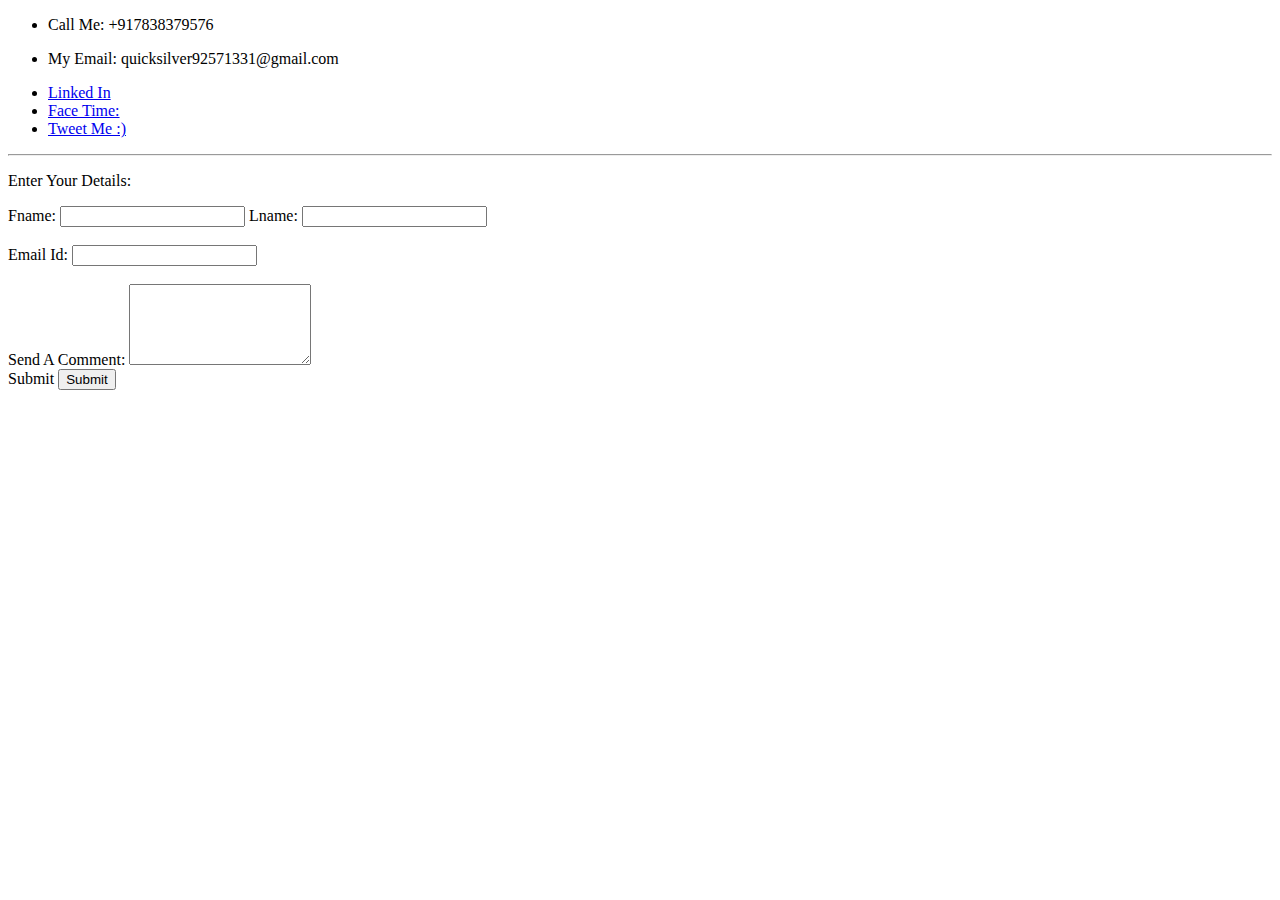
==== contacts.html @ 1bd50dac "Add files via upload" ====
<!DOCTYPE html>
<html>
    <head>
        <meta charset="UTF-8">
        <title>My Contacts:</title>
    </head>
    <body>
        <ul>
            <li><p>Call Me: +917838379576</p></li>
            <li><p>My Email: quicksilver92571331@gmail.com</p></li>
            <li><a href="https://www.linkedin.com/in/yuvraj-jaiswal-65ab5a217/">Linked In</a></li>
            <li><a href="https://www.facebook.com/profile.php?id=100074555232630">Face Time:</a></li>
            <li><a href="https://twitter.com/YuvrajJais9257">Tweet Me :) </a></li>
        </ul>
        <hr>
        <p>Enter Your Details:</p>
        <form action="mailto:quicksilver92571331@gmail.com" method="post" enctype="text/plain">
            <label>Fname:</label>
            <input type="text" name="" value="">
            <label>Lname:</label>
            <input type="text" name="" value="">
            <br>
            <br>
            <label>Email Id:</label>
            <input type="email" name="" value="">
            <br>
            <br>
            <label>Send A Comment:</label>
            <textarea name="" rows="5" cols="20"></textarea>
            <br>
            <label>Submit</label>
            <input type="submit" name="">
        </form>
    </body>
</html>
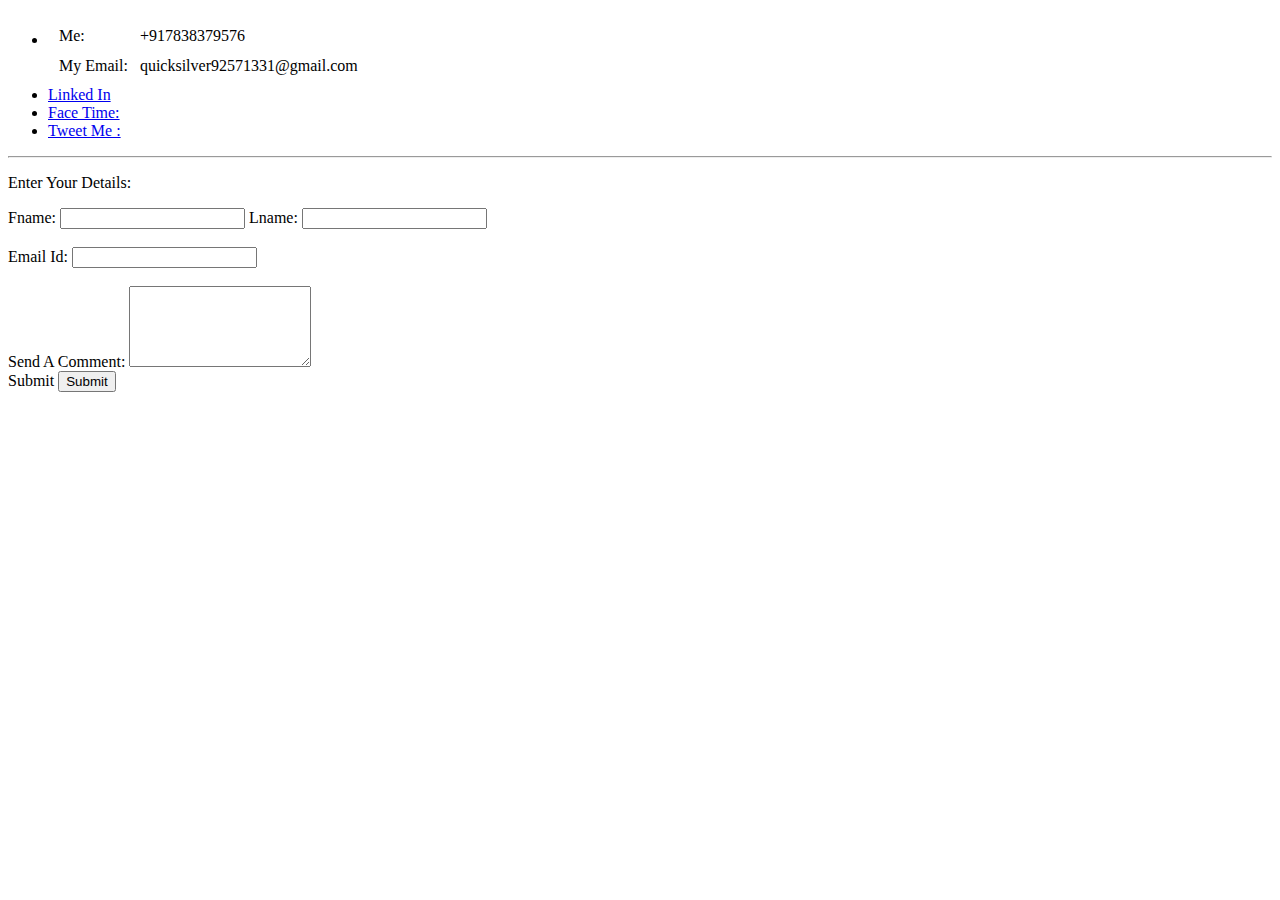
==== commit 7a4f8288: "Add files via upload" ====
--- a/contacts.html
+++ b/contacts.html
@@ -3,14 +3,25 @@
     <head>
         <meta charset="UTF-8">
         <title>My Contacts:</title>
+        <link rel="stylesheet" href="C:\Users\Yuvraj Jaiswal\Desktop\WebDev\styles.css">
     </head>
     <body>
         <ul>
-            <li><p>Call Me: +917838379576</p></li>
-            <li><p>My Email: quicksilver92571331@gmail.com</p></li>
+            <li>
+                <table cellspacing="10">
+                    <tr>
+                        <td>Me:</td>
+                        <td>+917838379576</td>
+                    </tr>
+                    <tr>
+                        <td>My Email:</td>
+                        <td>quicksilver92571331@gmail.com</td>
+                    </tr>
+                </table>
+            </li>
             <li><a href="https://www.linkedin.com/in/yuvraj-jaiswal-65ab5a217/">Linked In</a></li>
             <li><a href="https://www.facebook.com/profile.php?id=100074555232630">Face Time:</a></li>
-            <li><a href="https://twitter.com/YuvrajJais9257">Tweet Me :) </a></li>
+            <li><a href="https://twitter.com/YuvrajJais9257">Tweet Me :</a></li>
         </ul>
         <hr>
         <p>Enter Your Details:</p>
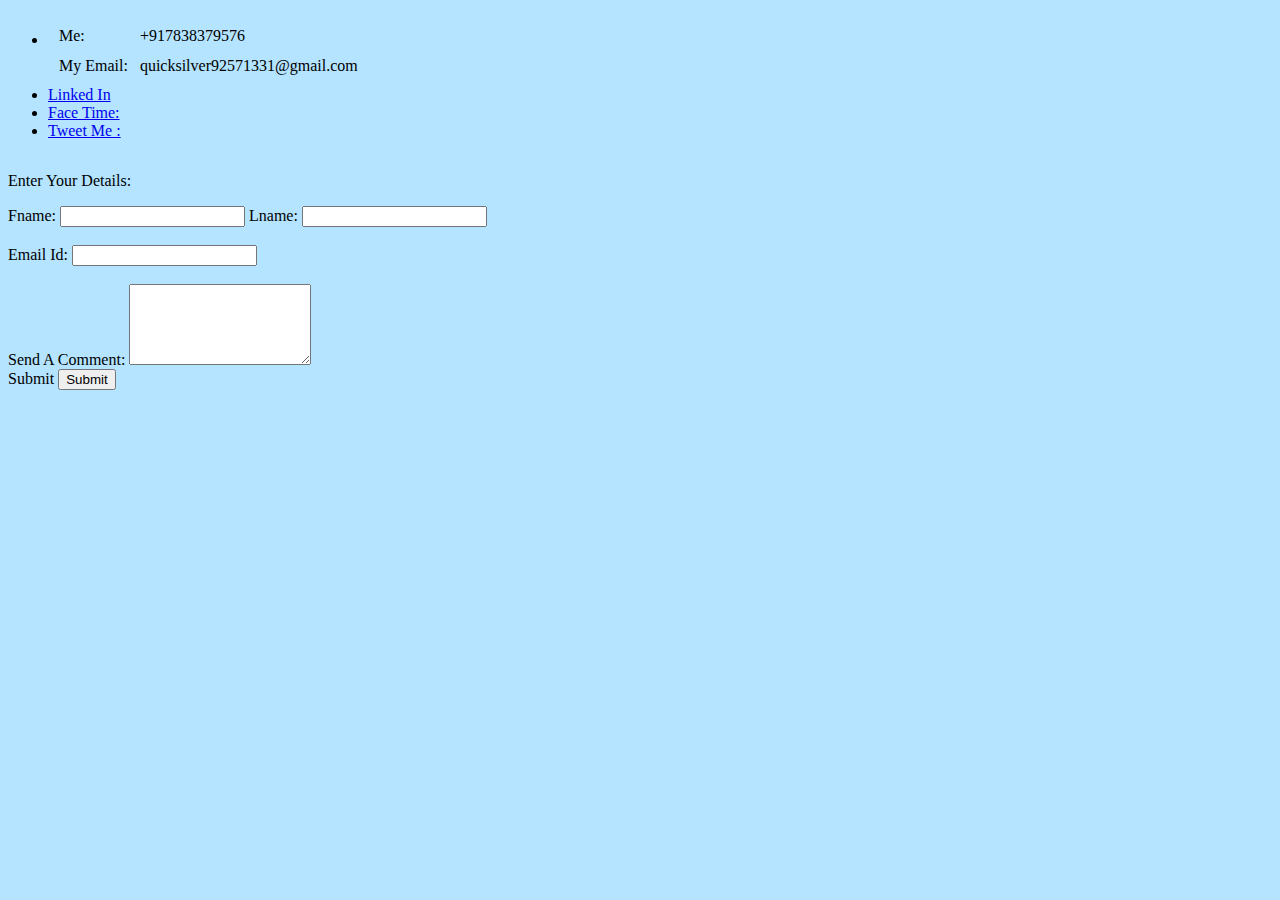
==== commit 5e9cf9a3: "Update contacts.html" ====
--- a/contacts.html
+++ b/contacts.html
@@ -3,7 +3,7 @@
     <head>
         <meta charset="UTF-8">
         <title>My Contacts:</title>
-        <link rel="stylesheet" href="C:\Users\Yuvraj Jaiswal\Desktop\WebDev\styles.css">
+        <link rel="stylesheet" href="styles.css">
     </head>
     <body>
         <ul>
@@ -43,4 +43,4 @@
             <input type="submit" name="">
         </form>
     </body>
-</html>+</html>
--- a/styles.css
+++ b/styles.css
@@ -0,0 +1,21 @@
+body
+{
+    background-color:#B4E4FF;
+}
+hr
+{
+    border-style: none;
+    border-color: white;
+}
+h1
+{
+    color: #060047;
+}
+h3
+{
+    color: #060047;
+}
+th
+{
+    color: #060047;
+}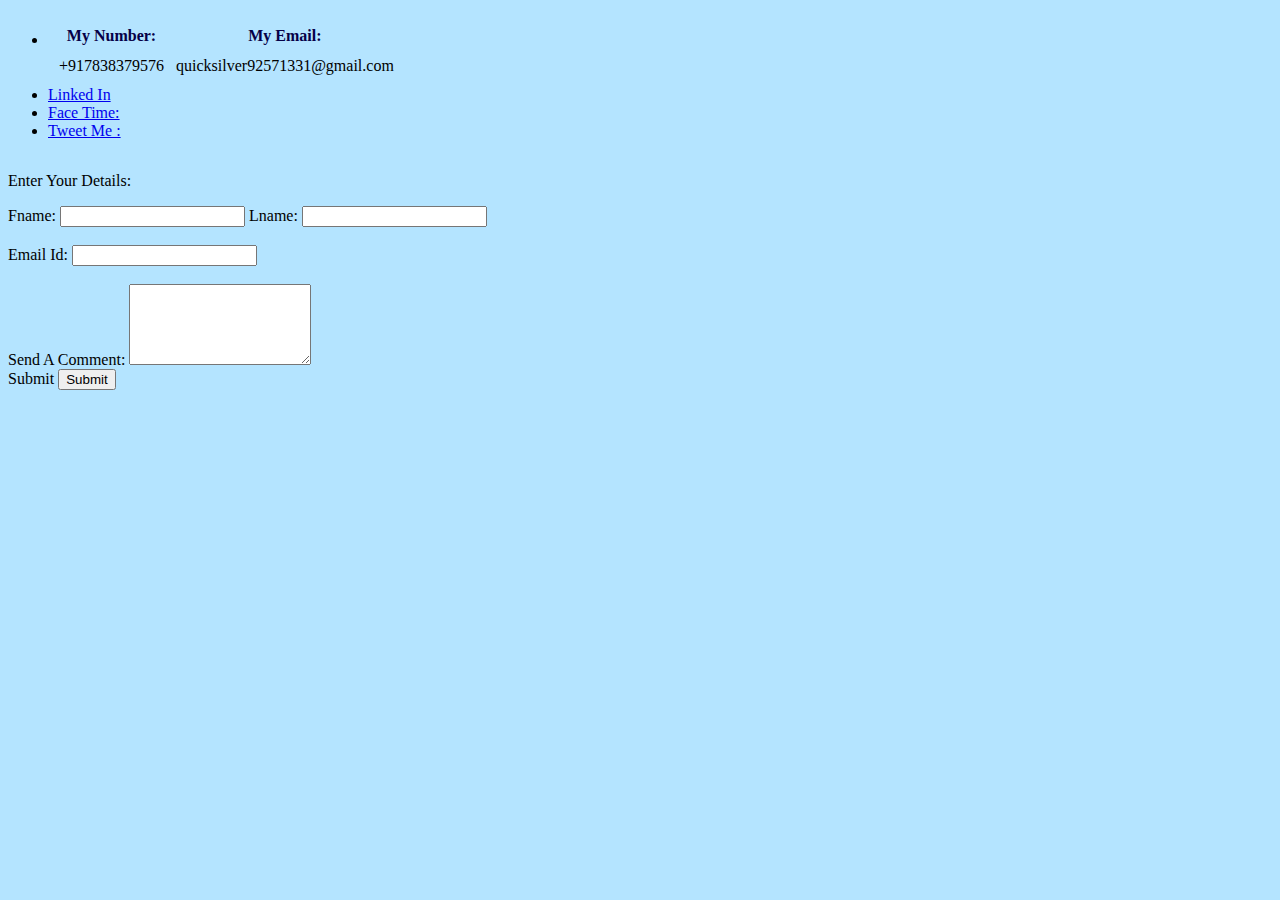
==== commit 0a8333a9: "Update contacts.html" ====
--- a/contacts.html
+++ b/contacts.html
@@ -9,14 +9,18 @@
         <ul>
             <li>
                 <table cellspacing="10">
-                    <tr>
-                        <td>Me:</td>
-                        <td>+917838379576</td>
-                    </tr>
-                    <tr>
-                        <td>My Email:</td>
-                        <td>quicksilver92571331@gmail.com</td>
-                    </tr>
+                    <thead>
+                        <tr>
+                            <th>My Number:</th>
+                            <th>My Email:</th>
+                        </tr>
+                    </thead>
+                    <tbody>
+                        <tr>
+                            <td>+917838379576</td>
+                            <td>quicksilver92571331@gmail.com</td>
+                        </tr>
+                    </tbody>
                 </table>
             </li>
             <li><a href="https://www.linkedin.com/in/yuvraj-jaiswal-65ab5a217/">Linked In</a></li>
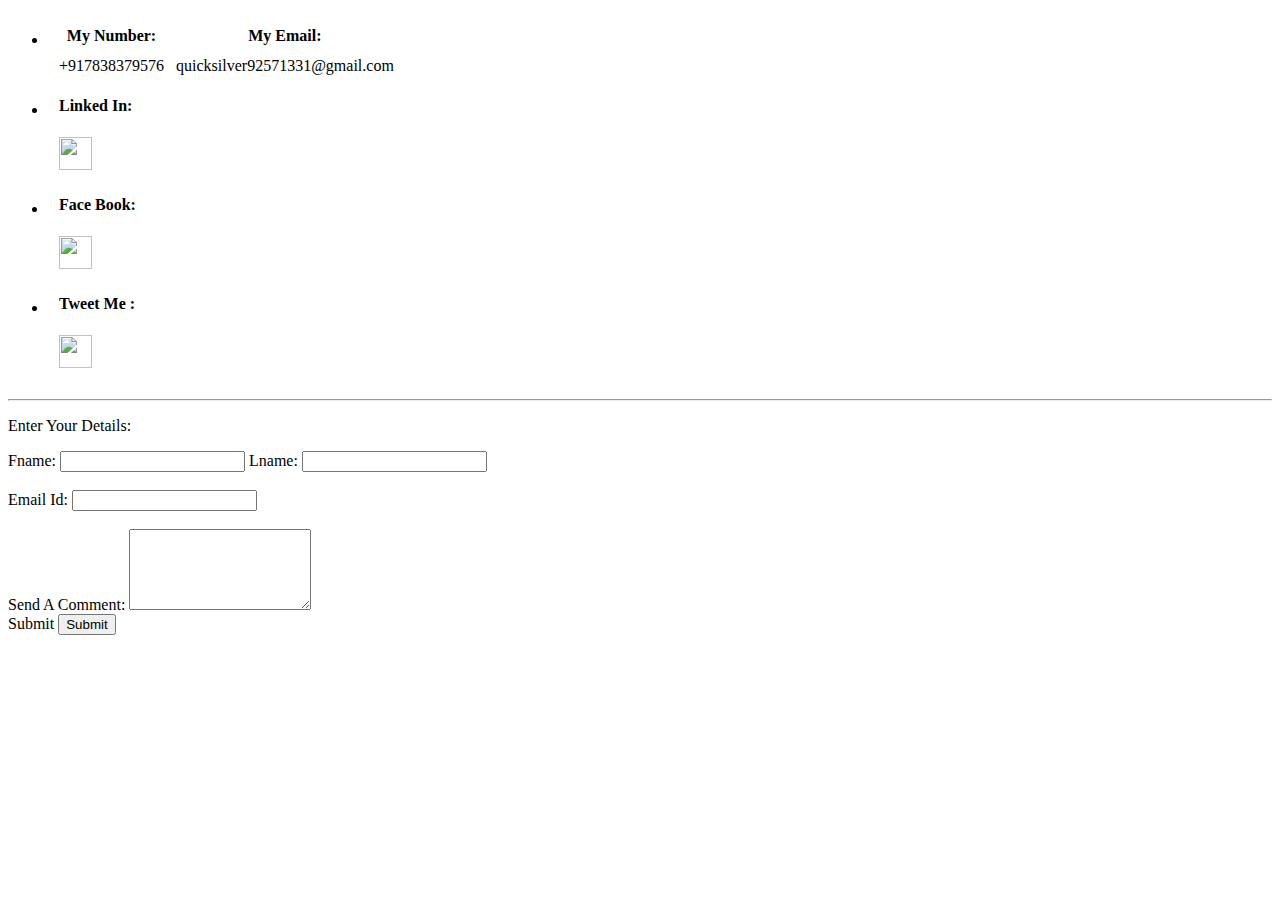
==== commit 6005aea6: "Add files via upload" ====
--- a/contacts.html
+++ b/contacts.html
@@ -3,7 +3,7 @@
     <head>
         <meta charset="UTF-8">
         <title>My Contacts:</title>
-        <link rel="stylesheet" href="styles.css">
+        <link rel="stylesheet" href="C:\Users\Yuvraj Jaiswal\Desktop\WebDev\styles.css">
     </head>
     <body>
         <ul>
@@ -23,9 +23,54 @@
                     </tbody>
                 </table>
             </li>
-            <li><a href="https://www.linkedin.com/in/yuvraj-jaiswal-65ab5a217/">Linked In</a></li>
-            <li><a href="https://www.facebook.com/profile.php?id=100074555232630">Face Time:</a></li>
-            <li><a href="https://twitter.com/YuvrajJais9257">Tweet Me :</a></li>
+            <li>
+                <table cellspacing="10">
+                    <thead>
+                        <tr>
+                            <th>Linked In:</th>
+                        </tr>
+                    </thead>
+                    <tbody>
+                        <table cellspacing="10">
+                            <tr>
+                                <td><a href="https://www.linkedin.com/in/yuvraj-jaiswal-65ab5a217/"><img src="C:\Users\Yuvraj Jaiswal\Desktop\WebDev\Icons\LinkedIn.png" width="33" height="33"></a></td>
+                            </tr>
+                        </table>
+                    </tbody>
+                </table>
+            </li>
+            <li>
+                <table cellspacing="10">
+                    <thead>
+                        <tr>
+                            <th>Face Book:</th>
+                        </tr>
+                    </thead>
+                    <tbody>
+                        <table cellspacing="10">
+                            <tr>
+                                <td><a href="https://www.facebook.com/profile.php?id=100074555232630"><img src="C:\Users\Yuvraj Jaiswal\Desktop\WebDev\Icons\Facebook.png" width="33" height="33"></a></td>
+                            </tr>
+                        </table>
+                    </tbody>
+                </table>
+            </li>
+            <li>
+                <table cellspacing="10">
+                    <thead>
+                        <tr>
+                            <th>Tweet Me :</th>
+                        </tr>
+                    </thead>
+                    <tbody>
+                        <table cellspacing="10">
+                            <tr>
+                                <td><a href="https://twitter.com/YuvrajJais9257"><img src="C:\Users\Yuvraj Jaiswal\Desktop\WebDev\Icons\Twitter.png" width="33" height="33"></a></td>
+                            </tr>
+                        </table>
+                    </tbody>
+                </table>
+            </li>
         </ul>
         <hr>
         <p>Enter Your Details:</p>
@@ -47,4 +92,4 @@
             <input type="submit" name="">
         </form>
     </body>
-</html>
+</html>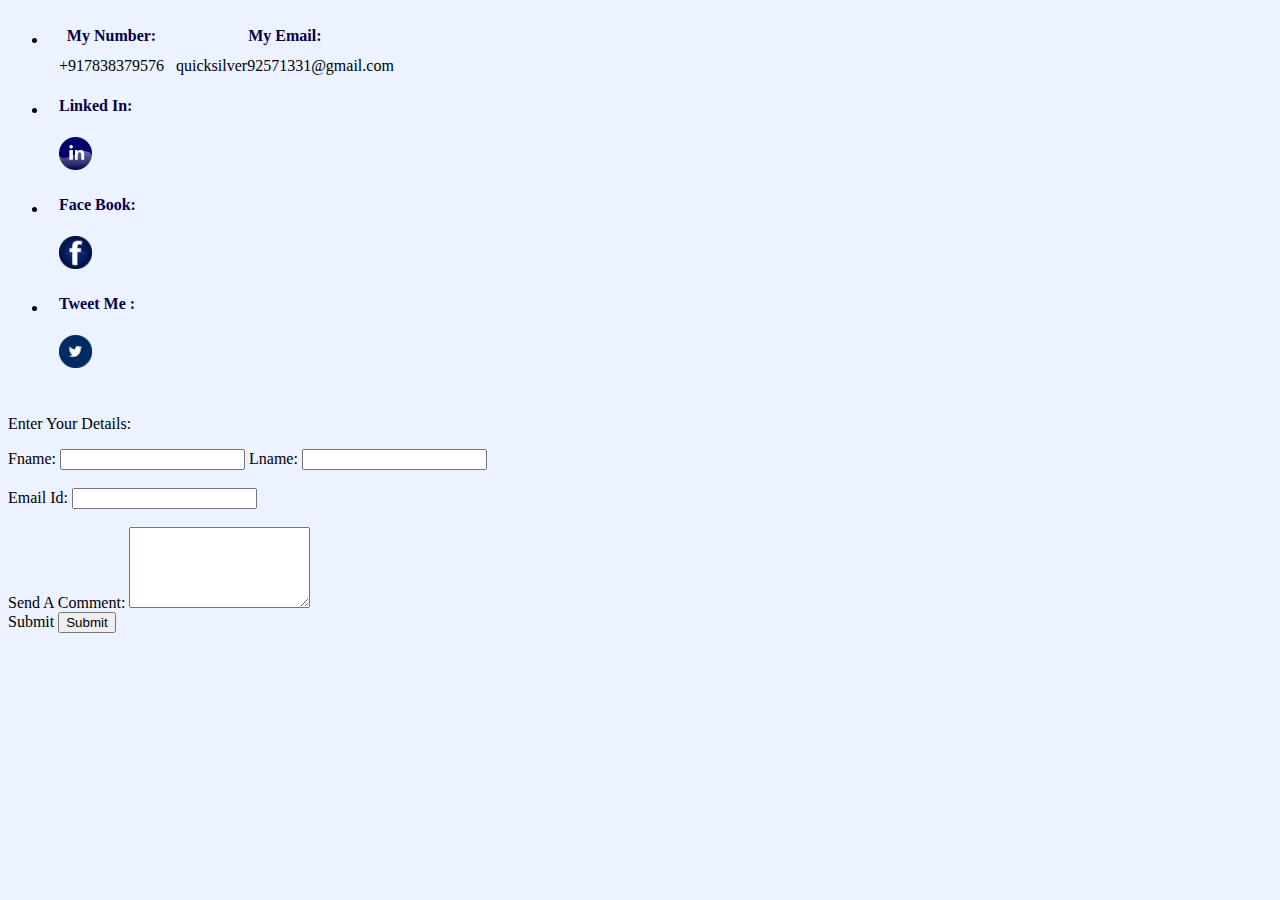
==== commit c31b0b13: "Update contacts.html" ====
--- a/contacts.html
+++ b/contacts.html
@@ -3,7 +3,7 @@
     <head>
         <meta charset="UTF-8">
         <title>My Contacts:</title>
-        <link rel="stylesheet" href="C:\Users\Yuvraj Jaiswal\Desktop\WebDev\styles.css">
+        <link rel="stylesheet" href="styles.css">
     </head>
     <body>
         <ul>
@@ -33,7 +33,7 @@
                     <tbody>
                         <table cellspacing="10">
                             <tr>
-                                <td><a href="https://www.linkedin.com/in/yuvraj-jaiswal-65ab5a217/"><img src="C:\Users\Yuvraj Jaiswal\Desktop\WebDev\Icons\LinkedIn.png" width="33" height="33"></a></td>
+                                <td><a href="https://www.linkedin.com/in/yuvraj-jaiswal-65ab5a217/"><img src="Icons\LinkedIn.png" width="33" height="33"></a></td>
                             </tr>
                         </table>
                     </tbody>
@@ -49,7 +49,7 @@
                     <tbody>
                         <table cellspacing="10">
                             <tr>
-                                <td><a href="https://www.facebook.com/profile.php?id=100074555232630"><img src="C:\Users\Yuvraj Jaiswal\Desktop\WebDev\Icons\Facebook.png" width="33" height="33"></a></td>
+                                <td><a href="https://www.facebook.com/profile.php?id=100074555232630"><img src="Icons\Facebook.png" width="33" height="33"></a></td>
                             </tr>
                         </table>
                     </tbody>
@@ -65,7 +65,7 @@
                     <tbody>
                         <table cellspacing="10">
                             <tr>
-                                <td><a href="https://twitter.com/YuvrajJais9257"><img src="C:\Users\Yuvraj Jaiswal\Desktop\WebDev\Icons\Twitter.png" width="33" height="33"></a></td>
+                                <td><a href="https://twitter.com/YuvrajJais9257"><img src="Icons\Twitter.png" width="33" height="33"></a></td>
                             </tr>
                         </table>
                     </tbody>
@@ -92,4 +92,4 @@
             <input type="submit" name="">
         </form>
     </body>
-</html>+</html>
--- a/styles.css
+++ b/styles.css
@@ -0,0 +1,26 @@
+body
+{
+    background-image: url("https://github.com/YuvrajJais9257/MyCv/blob/main/Images/bg_1.jpeg?raw=true");
+    background-size: 100%;
+    width: 100%;
+    height: 100%;
+    background-repeat: no-repeat;
+    background-color: #ECF2FF;
+}
+hr
+{
+    border-style: none;
+    border-color: white;
+}
+h1
+{
+    color: #060047;
+}
+h3
+{
+    color: #060047;
+}
+th
+{
+    color: #060047;
+}
